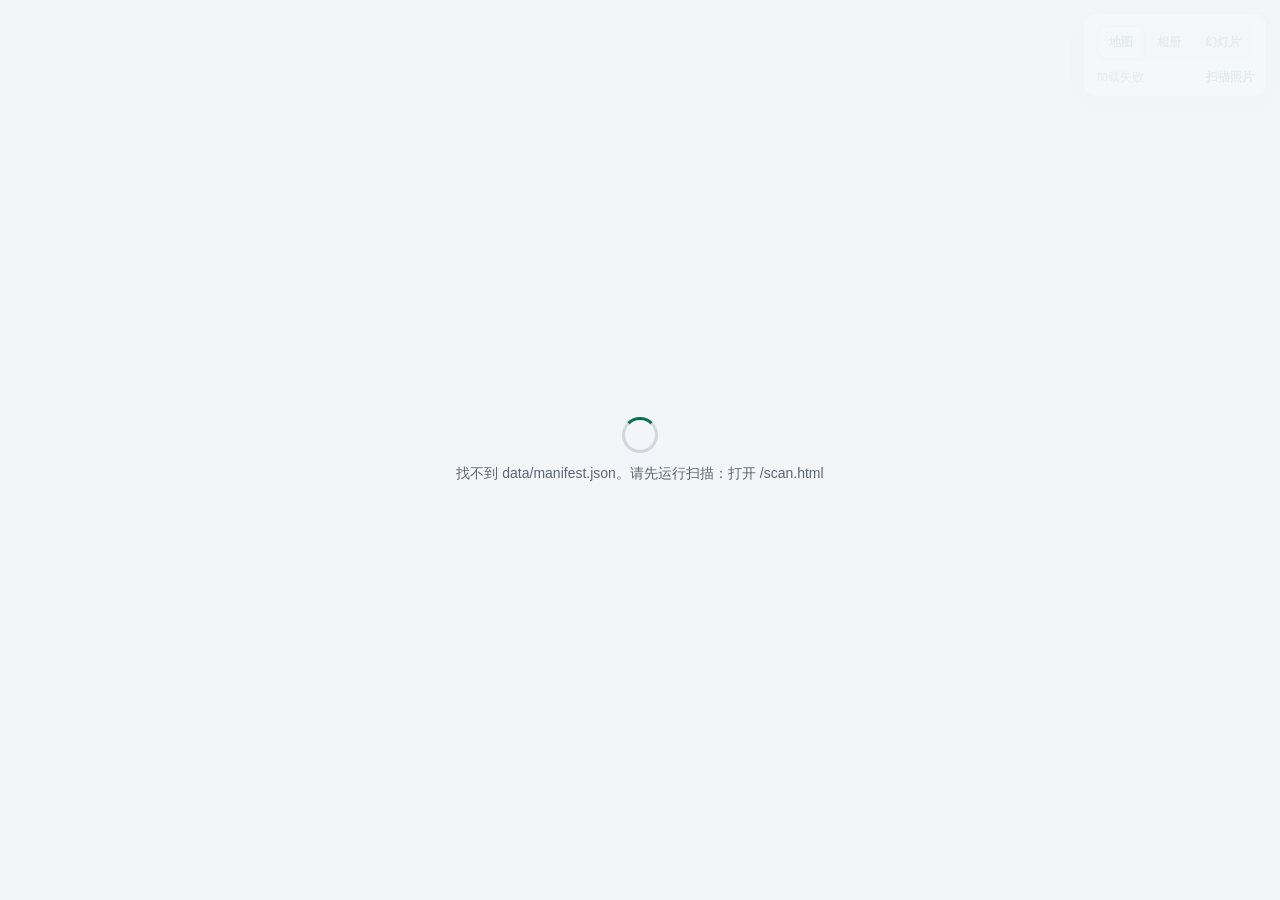
==== index.html @ 2321ed7f "11" ====
<!DOCTYPE html>
<html lang="zh-CN">
<head>
  <meta charset="utf-8" />
  <meta name="viewport" content="width=device-width, initial-scale=1.0" />
  <title>Geo Photos</title>
  <link rel="stylesheet" href="lib/leaflet.css" />
  <link rel="stylesheet" href="lib/MarkerCluster.css" />
  <link rel="stylesheet" href="lib/MarkerCluster.Default.css" />
  <link rel="stylesheet" href="app.css" />
</head>
<body class="mode-map">
  <div id="hud">
    <button type="button" class="hud-tab" id="hudTab" aria-label="展开菜单" title="展开"></button>
    <div class="hud-body">
      <div class="mode-switch" role="tablist" aria-label="展现模式">
        <button type="button" class="mode-btn active" data-mode="map" role="tab" aria-selected="true">地图</button>
        <button type="button" class="mode-btn" data-mode="album" role="tab" aria-selected="false">相册</button>
        <button type="button" class="mode-btn" data-mode="slideshow" role="tab" aria-selected="false">幻灯片</button>
      </div>
      <div class="hud-row">
        <div class="meta" id="statsText">加载中…</div>
        <a class="hud-link" href="/scan.html?auto=1">扫描照片</a>
      </div>
    </div>
  </div>

  <div id="view-map" class="view">
    <div id="map"></div>
  </div>

  <div id="view-album" class="view" hidden>
    <div id="albumGrid" class="album-grid"></div>
    <p class="album-empty" id="albumEmpty" hidden>暂无照片</p>
  </div>

  <div id="view-slideshow" class="view" hidden>
    <div class="ss-bg" id="ssBg"></div>
    <div class="ss-stage" id="ssStage">
      <div class="ss-frame">
        <img class="ss-img is-shown" id="ssImgA" alt="" />
        <img class="ss-img" id="ssImgB" alt="" />
      </div>
      <div class="ss-bar" id="ssBar">
        <button type="button" class="ss-toggle" id="ssToggle" aria-label="暂停">暂停</button>
        <span class="ss-counter" id="ssCounter">0 / 0</span>
        <span class="ss-caption" id="ssCaption"></span>
      </div>
    </div>
    <canvas class="ss-aura" id="ssAura" aria-hidden="true"></canvas>
    <div class="ss-fx-panel" id="ssFxPanel" title="音乐视觉特效">
      <button type="button" class="ss-fx-btn" data-fx="aura">光晕</button>
      <button type="button" class="ss-fx-btn" data-fx="particles">粒子</button>
      <button type="button" class="ss-fx-btn" data-fx="breathe">呼吸</button>
      <button type="button" class="ss-fx-btn" data-fx="wave">波形</button>
    </div>
    <div class="ss-chrome">
      <button type="button" class="ss-nav ss-prev" id="ssPrev" aria-label="上一张">‹</button>
      <button type="button" class="ss-nav ss-next" id="ssNext" aria-label="下一张">›</button>
    </div>

    <button type="button" class="ss-player" id="ssPlayer" aria-label="音乐播放器" title="点击播放 / 暂停">
      <span class="ss-vinyl">
        <img src="static/imgs/1.png" alt="" draggable="false" />
      </span>
      <span class="ss-arm">
        <img src="static/imgs/2.png" alt="" draggable="false" />
      </span>
    </button>
    <audio id="ssAudio" loop preload="metadata" src="static/music/1.mp3"></audio>
  </div>

  <div id="loading">
    <div class="spinner"></div>
    <p id="loadingText">正在加载索引…</p>
  </div>

  <div id="lightbox" hidden>
    <button type="button" class="lb-close" id="lbClose" aria-label="关闭">×</button>
    <button type="button" class="lb-nav lb-prev" id="lbPrev" aria-label="上一张">‹</button>
    <button type="button" class="lb-nav lb-next" id="lbNext" aria-label="下一张">›</button>
    <div class="lb-stage" id="lbStage">
      <img id="lbImg" alt="" />
    </div>
    <div class="lb-caption" id="lbCaption"></div>
    <div class="lb-strip" id="lbStrip"></div>
  </div>

  <script src="lib/leaflet.js"></script>
  <script src="lib/leaflet.markercluster.js"></script>
  <script src="app.js"></script>
</body>
</html>
---- lib/leaflet.css ----
/* required styles */

.leaflet-pane,
.leaflet-tile,
.leaflet-marker-icon,
.leaflet-marker-shadow,
.leaflet-tile-container,
.leaflet-pane > svg,
.leaflet-pane > canvas,
.leaflet-zoom-box,
.leaflet-image-layer,
.leaflet-layer {
	position: absolute;
	left: 0;
	top: 0;
	}
.leaflet-container {
	overflow: hidden;
	}
.leaflet-tile,
.leaflet-marker-icon,
.leaflet-marker-shadow {
	-webkit-user-select: none;
	   -moz-user-select: none;
	        user-select: none;
	  -webkit-user-drag: none;
	}
/* Prevents IE11 from highlighting tiles in blue */
.leaflet-tile::selection {
	background: transparent;
}
/* Safari renders non-retina tile on retina better with this, but Chrome is worse */
.leaflet-safari .leaflet-tile {
	image-rendering: -webkit-optimize-contrast;
	}
/* hack that prevents hw layers "stretching" when loading new tiles */
.leaflet-safari .leaflet-tile-container {
	width: 1600px;
	height: 1600px;
	-webkit-transform-origin: 0 0;
	}
.leaflet-marker-icon,
.leaflet-marker-shadow {
	display: block;
	}
/* .leaflet-container svg: reset svg max-width decleration shipped in Joomla! (joomla.org) 3.x */
/* .leaflet-container img: map is broken in FF if you have max-width: 100% on tiles */
.leaflet-container .leaflet-overlay-pane svg {
	max-width: none !important;
	max-height: none !important;
	}
.leaflet-container .leaflet-marker-pane img,
.leaflet-container .leaflet-shadow-pane img,
.leaflet-container .leaflet-tile-pane img,
.leaflet-container img.leaflet-image-layer,
.leaflet-container .leaflet-tile {
	max-width: none !important;
	max-height: none !important;
	width: auto;
	padding: 0;
	}

.leaflet-container img.leaflet-tile {
	/* See: https://bugs.chromium.org/p/chromium/issues/detail?id=600120 */
	mix-blend-mode: plus-lighter;
}

.leaflet-container.leaflet-touch-zoom {
	-ms-touch-action: pan-x pan-y;
	touch-action: pan-x pan-y;
	}
.leaflet-container.leaflet-touch-drag {
	-ms-touch-action: pinch-zoom;
	/* Fallback for FF which doesn't support pinch-zoom */
	touch-action: none;
	touch-action: pinch-zoom;
}
.leaflet-container.leaflet-touch-drag.leaflet-touch-zoom {
	-ms-touch-action: none;
	touch-action: none;
}
.leaflet-container {
	-webkit-tap-highlight-color: transparent;
}
.leaflet-container a {
	-webkit-tap-highlight-color: rgba(51, 181, 229, 0.4);
}
.leaflet-tile {
	filter: inherit;
	visibility: hidden;
	}
.leaflet-tile-loaded {
	visibility: inherit;
	}
.leaflet-zoom-box {
	width: 0;
	height: 0;
	-moz-box-sizing: border-box;
	     box-sizing: border-box;
	z-index: 800;
	}
/* workaround for https://bugzilla.mozilla.org/show_bug.cgi?id=888319 */
.leaflet-overlay-pane svg {
	-moz-user-select: none;
	}

.leaflet-pane         { z-index: 400; }

.leaflet-tile-pane    { z-index: 200; }
.leaflet-overlay-pane { z-index: 400; }
.leaflet-shadow-pane  { z-index: 500; }
.leaflet-marker-pane  { z-index: 600; }
.leaflet-tooltip-pane   { z-index: 650; }
.leaflet-popup-pane   { z-index: 700; }

.leaflet-map-pane canvas { z-index: 100; }
.leaflet-map-pane svg    { z-index: 200; }

.leaflet-vml-shape {
	width: 1px;
	height: 1px;
	}
.lvml {
	behavior: url(#default#VML);
	display: inline-block;
	position: absolute;
	}


/* control positioning */

.leaflet-control {
	position: relative;
	z-index: 800;
	pointer-events: visiblePainted; /* IE 9-10 doesn't have auto */
	pointer-events: auto;
	}
.leaflet-top,
.leaflet-bottom {
	position: absolute;
	z-index: 1000;
	pointer-events: none;
	}
.leaflet-top {
	top: 0;
	}
.leaflet-right {
	right: 0;
	}
.leaflet-bottom {
	bottom: 0;
	}
.leaflet-left {
	left: 0;
	}
.leaflet-control {
	float: left;
	clear: both;
	}
.leaflet-right .leaflet-control {
	float: right;
	}
.leaflet-top .leaflet-control {
	margin-top: 10px;
	}
.leaflet-bottom .leaflet-control {
	margin-bottom: 10px;
	}
.leaflet-left .leaflet-control {
	margin-left: 10px;
	}
.leaflet-right .leaflet-control {
	margin-right: 10px;
	}


/* zoom and fade animations */

.leaflet-fade-anim .leaflet-popup {
	opacity: 0;
	-webkit-transition: opacity 0.2s linear;
	   -moz-transition: opacity 0.2s linear;
	        transition: opacity 0.2s linear;
	}
.leaflet-fade-anim .leaflet-map-pane .leaflet-popup {
	opacity: 1;
	}
.leaflet-zoom-animated {
	-webkit-transform-origin: 0 0;
	    -ms-transform-origin: 0 0;
	        transform-origin: 0 0;
	}
svg.leaflet-zoom-animated {
	will-change: transform;
}

.leaflet-zoom-anim .leaflet-zoom-animated {
	-webkit-transition: -webkit-transform 0.25s cubic-bezier(0,0,0.25,1);
	   -moz-transition:    -moz-transform 0.25s cubic-bezier(0,0,0.25,1);
	        transition:         transform 0.25s cubic-bezier(0,0,0.25,1);
	}
.leaflet-zoom-anim .leaflet-tile,
.leaflet-pan-anim .leaflet-tile {
	-webkit-transition: none;
	   -moz-transition: none;
	        transition: none;
	}

.leaflet-zoom-anim .leaflet-zoom-hide {
	visibility: hidden;
	}


/* cursors */

.leaflet-interactive {
	cursor: pointer;
	}
.leaflet-grab {
	cursor: -webkit-grab;
	cursor:    -moz-grab;
	cursor:         grab;
	}
.leaflet-crosshair,
.leaflet-crosshair .leaflet-interactive {
	cursor: crosshair;
	}
.leaflet-popup-pane,
.leaflet-control {
	cursor: auto;
	}
.leaflet-dragging .leaflet-grab,
.leaflet-dragging .leaflet-grab .leaflet-interactive,
.leaflet-dragging .leaflet-marker-draggable {
	cursor: move;
	cursor: -webkit-grabbing;
	cursor:    -moz-grabbing;
	cursor:         grabbing;
	}

/* marker & overlays interactivity */
.leaflet-marker-icon,
.leaflet-marker-shadow,
.leaflet-image-layer,
.leaflet-pane > svg path,
.leaflet-tile-container {
	pointer-events: none;
	}

.leaflet-marker-icon.leaflet-interactive,
.leaflet-image-layer.leaflet-interactive,
.leaflet-pane > svg path.leaflet-interactive,
svg.leaflet-image-layer.leaflet-interactive path {
	pointer-events: visiblePainted; /* IE 9-10 doesn't have auto */
	pointer-events: auto;
	}

/* visual tweaks */

.leaflet-container {
	background: #ddd;
	outline-offset: 1px;
	}
.leaflet-container a {
	color: #0078A8;
	}
.leaflet-zoom-box {
	border: 2px dotted #38f;
	background: rgba(255,255,255,0.5);
	}


/* general typography */
.leaflet-container {
	font-family: "Helvetica Neue", Arial, Helvetica, sans-serif;
	font-size: 12px;
	font-size: 0.75rem;
	line-height: 1.5;
	}


/* general toolbar styles */

.leaflet-bar {
	box-shadow: 0 1px 5px rgba(0,0,0,0.65);
	border-radius: 4px;
	}
.leaflet-bar a {
	background-color: #fff;
	border-bottom: 1px solid #ccc;
	width: 26px;
	height: 26px;
	line-height: 26px;
	display: block;
	text-align: center;
	text-decoration: none;
	color: black;
	}
.leaflet-bar a,
.leaflet-control-layers-toggle {
	background-position: 50% 50%;
	background-repeat: no-repeat;
	display: block;
	}
.leaflet-bar a:hover,
.leaflet-bar a:focus {
	background-color: #f4f4f4;
	}
.leaflet-bar a:first-child {
	border-top-left-radius: 4px;
	border-top-right-radius: 4px;
	}
.leaflet-bar a:last-child {
	border-bottom-left-radius: 4px;
	border-bottom-right-radius: 4px;
	border-bottom: none;
	}
.leaflet-bar a.leaflet-disabled {
	cursor: default;
	background-color: #f4f4f4;
	color: #bbb;
	}

.leaflet-touch .leaflet-bar a {
	width: 30px;
	height: 30px;
	line-height: 30px;
	}
.leaflet-touch .leaflet-bar a:first-child {
	border-top-left-radius: 2px;
	border-top-right-radius: 2px;
	}
.leaflet-touch .leaflet-bar a:last-child {
	border-bottom-left-radius: 2px;
	border-bottom-right-radius: 2px;
	}

/* zoom control */

.leaflet-control-zoom-in,
.leaflet-control-zoom-out {
	font: bold 18px 'Lucida Console', Monaco, monospace;
	text-indent: 1px;
	}

.leaflet-touch .leaflet-control-zoom-in, .leaflet-touch .leaflet-control-zoom-out  {
	font-size: 22px;
	}


/* layers control */

.leaflet-control-layers {
	box-shadow: 0 1px 5px rgba(0,0,0,0.4);
	background: #fff;
	border-radius: 5px;
	}
.leaflet-control-layers-toggle {
	background-image: url(images/layers.png);
	width: 36px;
	height: 36px;
	}
.leaflet-retina .leaflet-control-layers-toggle {
	background-image: url(images/layers-2x.png);
	background-size: 26px 26px;
	}
.leaflet-touch .leaflet-control-layers-toggle {
	width: 44px;
	height: 44px;
	}
.leaflet-control-layers .leaflet-control-layers-list,
.leaflet-control-layers-expanded .leaflet-control-layers-toggle {
	display: none;
	}
.leaflet-control-layers-expanded .leaflet-control-layers-list {
	display: block;
	position: relative;
	}
.leaflet-control-layers-expanded {
	padding: 6px 10px 6px 6px;
	color: #333;
	background: #fff;
	}
.leaflet-control-layers-scrollbar {
	overflow-y: scroll;
	overflow-x: hidden;
	padding-right: 5px;
	}
.leaflet-control-layers-selector {
	margin-top: 2px;
	position: relative;
	top: 1px;
	}
.leaflet-control-layers label {
	display: block;
	font-size: 13px;
	font-size: 1.08333em;
	}
.leaflet-control-layers-separator {
	height: 0;
	border-top: 1px solid #ddd;
	margin: 5px -10px 5px -6px;
	}

/* Default icon URLs */
.leaflet-default-icon-path { /* used only in path-guessing heuristic, see L.Icon.Default */
	background-image: url(images/marker-icon.png);
	}


/* attribution and scale controls */

.leaflet-container .leaflet-control-attribution {
	background: #fff;
	background: rgba(255, 255, 255, 0.8);
	margin: 0;
	}
.leaflet-control-attribution,
.leaflet-control-scale-line {
	padding: 0 5px;
	color: #333;
	line-height: 1.4;
	}
.leaflet-control-attribution a {
	text-decoration: none;
	}
.leaflet-control-attribution a:hover,
.leaflet-control-attribution a:focus {
	text-decoration: underline;
	}
.leaflet-attribution-flag {
	display: inline !important;
	vertical-align: baseline !important;
	width: 1em;
	height: 0.6669em;
	}
.leaflet-left .leaflet-control-scale {
	margin-left: 5px;
	}
.leaflet-bottom .leaflet-control-scale {
	margin-bottom: 5px;
	}
.leaflet-control-scale-line {
	border: 2px solid #777;
	border-top: none;
	line-height: 1.1;
	padding: 2px 5px 1px;
	white-space: nowrap;
	-moz-box-sizing: border-box;
	     box-sizing: border-box;
	background: rgba(255, 255, 255, 0.8);
	text-shadow: 1px 1px #fff;
	}
.leaflet-control-scale-line:not(:first-child) {
	border-top: 2px solid #777;
	border-bottom: none;
	margin-top: -2px;
	}
.leaflet-control-scale-line:not(:first-child):not(:last-child) {
	border-bottom: 2px solid #777;
	}

.leaflet-touch .leaflet-control-attribution,
.leaflet-touch .leaflet-control-layers,
.leaflet-touch .leaflet-bar {
	box-shadow: none;
	}
.leaflet-touch .leaflet-control-layers,
.leaflet-touch .leaflet-bar {
	border: 2px solid rgba(0,0,0,0.2);
	background-clip: padding-box;
	}


/* popup */

.leaflet-popup {
	position: absolute;
	text-align: center;
	margin-bottom: 20px;
	}
.leaflet-popup-content-wrapper {
	padding: 1px;
	text-align: left;
	border-radius: 12px;
	}
.leaflet-popup-content {
	margin: 13px 24px 13px 20px;
	line-height: 1.3;
	font-size: 13px;
	font-size: 1.08333em;
	min-height: 1px;
	}
.leaflet-popup-content p {
	margin: 17px 0;
	margin: 1.3em 0;
	}
.leaflet-popup-tip-container {
	width: 40px;
	height: 20px;
	position: absolute;
	left: 50%;
	margin-top: -1px;
	margin-left: -20px;
	overflow: hidden;
	pointer-events: none;
	}
.leaflet-popup-tip {
	width: 17px;
	height: 17px;
	padding: 1px;

	margin: -10px auto 0;
	pointer-events: auto;

	-webkit-transform: rotate(45deg);
	   -moz-transform: rotate(45deg);
	    -ms-transform: rotate(45deg);
	        transform: rotate(45deg);
	}
.leaflet-popup-content-wrapper,
.leaflet-popup-tip {
	background: white;
	color: #333;
	box-shadow: 0 3px 14px rgba(0,0,0,0.4);
	}
.leaflet-container a.leaflet-popup-close-button {
	position: absolute;
	top: 0;
	right: 0;
	border: none;
	text-align: center;
	width: 24px;
	height: 24px;
	font: 16px/24px Tahoma, Verdana, sans-serif;
	color: #757575;
	text-decoration: none;
	background: transparent;
	}
.leaflet-container a.leaflet-popup-close-button:hover,
.leaflet-container a.leaflet-popup-close-button:focus {
	color: #585858;
	}
.leaflet-popup-scrolled {
	overflow: auto;
	}

.leaflet-oldie .leaflet-popup-content-wrapper {
	-ms-zoom: 1;
	}
.leaflet-oldie .leaflet-popup-tip {
	width: 24px;
	margin: 0 auto;

	-ms-filter: "progid:DXImageTransform.Microsoft.Matrix(M11=0.70710678, M12=0.70710678, M21=-0.70710678, M22=0.70710678)";
	filter: progid:DXImageTransform.Microsoft.Matrix(M11=0.70710678, M12=0.70710678, M21=-0.70710678, M22=0.70710678);
	}

.leaflet-oldie .leaflet-control-zoom,
.leaflet-oldie .leaflet-control-layers,
.leaflet-oldie .leaflet-popup-content-wrapper,
.leaflet-oldie .leaflet-popup-tip {
	border: 1px solid #999;
	}


/* div icon */

.leaflet-div-icon {
	background: #fff;
	border: 1px solid #666;
	}


/* Tooltip */
/* Base styles for the element that has a tooltip */
.leaflet-tooltip {
	position: absolute;
	padding: 6px;
	background-color: #fff;
	border: 1px solid #fff;
	border-radius: 3px;
	color: #222;
	white-space: nowrap;
	-webkit-user-select: none;
	-moz-user-select: none;
	-ms-user-select: none;
	user-select: none;
	pointer-events: none;
	box-shadow: 0 1px 3px rgba(0,0,0,0.4);
	}
.leaflet-tooltip.leaflet-interactive {
	cursor: pointer;
	pointer-events: auto;
	}
.leaflet-tooltip-top:before,
.leaflet-tooltip-bottom:before,
.leaflet-tooltip-left:before,
.leaflet-tooltip-right:before {
	position: absolute;
	pointer-events: none;
	border: 6px solid transparent;
	background: transparent;
	content: "";
	}

/* Directions */

.leaflet-tooltip-bottom {
	margin-top: 6px;
}
.leaflet-tooltip-top {
	margin-top: -6px;
}
.leaflet-tooltip-bottom:before,
.leaflet-tooltip-top:before {
	left: 50%;
	margin-left: -6px;
	}
.leaflet-tooltip-top:before {
	bottom: 0;
	margin-bottom: -12px;
	border-top-color: #fff;
	}
.leaflet-tooltip-bottom:before {
	top: 0;
	margin-top: -12px;
	margin-left: -6px;
	border-bottom-color: #fff;
	}
.leaflet-tooltip-left {
	margin-left: -6px;
}
.leaflet-tooltip-right {
	margin-left: 6px;
}
.leaflet-tooltip-left:before,
.leaflet-tooltip-right:before {
	top: 50%;
	margin-top: -6px;
	}
.leaflet-tooltip-left:before {
	right: 0;
	margin-right: -12px;
	border-left-color: #fff;
	}
.leaflet-tooltip-right:before {
	left: 0;
	margin-left: -12px;
	border-right-color: #fff;
	}

/* Printing */

@media print {
	/* Prevent printers from removing background-images of controls. */
	.leaflet-control {
		-webkit-print-color-adjust: exact;
		print-color-adjust: exact;
		}
	}
---- lib/MarkerCluster.css ----
.leaflet-cluster-anim .leaflet-marker-icon, .leaflet-cluster-anim .leaflet-marker-shadow {
	-webkit-transition: -webkit-transform 0.3s ease-out, opacity 0.3s ease-in;
	-moz-transition: -moz-transform 0.3s ease-out, opacity 0.3s ease-in;
	-o-transition: -o-transform 0.3s ease-out, opacity 0.3s ease-in;
	transition: transform 0.3s ease-out, opacity 0.3s ease-in;
}

.leaflet-cluster-spider-leg {
	/* stroke-dashoffset (duration and function) should match with leaflet-marker-icon transform in order to track it exactly */
	-webkit-transition: -webkit-stroke-dashoffset 0.3s ease-out, -webkit-stroke-opacity 0.3s ease-in;
	-moz-transition: -moz-stroke-dashoffset 0.3s ease-out, -moz-stroke-opacity 0.3s ease-in;
	-o-transition: -o-stroke-dashoffset 0.3s ease-out, -o-stroke-opacity 0.3s ease-in;
	transition: stroke-dashoffset 0.3s ease-out, stroke-opacity 0.3s ease-in;
}
---- lib/MarkerCluster.Default.css ----
.marker-cluster-small {
	background-color: rgba(181, 226, 140, 0.6);
	}
.marker-cluster-small div {
	background-color: rgba(110, 204, 57, 0.6);
	}

.marker-cluster-medium {
	background-color: rgba(241, 211, 87, 0.6);
	}
.marker-cluster-medium div {
	background-color: rgba(240, 194, 12, 0.6);
	}

.marker-cluster-large {
	background-color: rgba(253, 156, 115, 0.6);
	}
.marker-cluster-large div {
	background-color: rgba(241, 128, 23, 0.6);
	}

	/* IE 6-8 fallback colors */
.leaflet-oldie .marker-cluster-small {
	background-color: rgb(181, 226, 140);
	}
.leaflet-oldie .marker-cluster-small div {
	background-color: rgb(110, 204, 57);
	}

.leaflet-oldie .marker-cluster-medium {
	background-color: rgb(241, 211, 87);
	}
.leaflet-oldie .marker-cluster-medium div {
	background-color: rgb(240, 194, 12);
	}

.leaflet-oldie .marker-cluster-large {
	background-color: rgb(253, 156, 115);
	}
.leaflet-oldie .marker-cluster-large div {
	background-color: rgb(241, 128, 23);
}

.marker-cluster {
	background-clip: padding-box;
	border-radius: 20px;
	}
.marker-cluster div {
	width: 30px;
	height: 30px;
	margin-left: 5px;
	margin-top: 5px;

	text-align: center;
	border-radius: 15px;
	font: 12px "Helvetica Neue", Arial, Helvetica, sans-serif;
	}
.marker-cluster span {
	line-height: 30px;
	}
---- app.css ----
:root {
  --ink: #1a1f24;
  --muted: #5c6670;
  --panel: rgba(255, 255, 255, 0.92);
  --accent: #0b6e4f;
  --shadow: 0 8px 28px rgba(20, 30, 40, 0.18);
}

* {
  margin: 0;
  padding: 0;
  box-sizing: border-box;
}

html,
body {
  width: 100%;
  height: 100%;
  font-family: "Segoe UI", "PingFang SC", "Microsoft YaHei", sans-serif;
  color: var(--ink);
  background: #dfe6ea;
  overflow: hidden;
}

.view {
  position: absolute;
  inset: 0;
}

.view[hidden] {
  display: none !important;
}

#map {
  width: 100%;
  height: 100%;
}

#hud {
  position: fixed;
  top: 14px;
  right: 14px;
  left: auto;
  z-index: 1000;
  background: var(--panel);
  backdrop-filter: blur(10px);
  padding: 10px 12px;
  border-radius: 12px;
  box-shadow: var(--shadow);
  width: max-content;
  max-width: min(360px, calc(100vw - 28px));
  cursor: grab;
  user-select: none;
  touch-action: none;
}

#hud.dragging {
  cursor: grabbing;
  box-shadow: 0 12px 36px rgba(20, 30, 40, 0.22);
  transition: none;
}

#hud:not(.dragging) {
  transition:
    left 0.22s ease,
    top 0.22s ease,
    right 0.22s ease,
    bottom 0.22s ease,
    border-radius 0.22s ease,
    padding 0.22s ease,
    opacity 0.25s ease;
}

.hud-tab {
  display: none;
  align-items: center;
  justify-content: center;
  border: none;
  background: transparent;
  color: var(--accent);
  font-size: 14px;
  font-weight: 700;
  letter-spacing: -2px;
  cursor: pointer;
  padding: 0;
  line-height: 1;
}

.hud-body {
  display: block;
}

/* 吸边收起 */
#hud.docked {
  padding: 0;
  width: auto;
  max-width: none;
  overflow: hidden;
}

#hud.docked .hud-body {
  display: none;
}

#hud.docked .hud-tab {
  display: flex;
}

#hud.docked.dock-right {
  border-radius: 12px 0 0 12px;
  box-shadow: -4px 4px 18px rgba(20, 30, 40, 0.16);
}

#hud.docked.dock-left {
  border-radius: 0 12px 12px 0;
  box-shadow: 4px 4px 18px rgba(20, 30, 40, 0.16);
}

#hud.docked.dock-top {
  border-radius: 0 0 12px 12px;
  box-shadow: 0 4px 18px rgba(20, 30, 40, 0.16);
}

#hud.docked.dock-bottom {
  border-radius: 12px 12px 0 0;
  box-shadow: 0 -4px 18px rgba(20, 30, 40, 0.16);
}

#hud.docked.dock-left .hud-tab,
#hud.docked.dock-right .hud-tab {
  width: 28px;
  height: 56px;
  writing-mode: vertical-rl;
  text-orientation: mixed;
}

#hud.docked.dock-top .hud-tab,
#hud.docked.dock-bottom .hud-tab {
  width: 56px;
  height: 28px;
}

#hud.docked.dock-left .hud-tab::after,
#hud.docked.dock-right .hud-tab::after {
  content: "菜单";
  font-size: 12px;
  font-weight: 700;
  letter-spacing: 0.2em;
  color: var(--accent);
}

#hud.docked.dock-top .hud-tab::after,
#hud.docked.dock-bottom .hud-tab::after {
  content: "菜单";
  font-size: 12px;
  font-weight: 700;
  color: var(--accent);
}

#hud.docked .hud-tab {
  font-size: 0;
  line-height: 1;
}

.mode-switch {
  display: flex;
  gap: 4px;
  padding: 3px;
  background: #e8eef2;
  border-radius: 10px;
  cursor: grab;
}

.mode-btn {
  flex: 1 1 auto;
  border: none;
  background: transparent;
  color: var(--muted);
  font-size: 12px;
  font-weight: 600;
  padding: 7px 10px;
  border-radius: 8px;
  cursor: pointer;
  white-space: nowrap;
}

.mode-btn:hover {
  color: var(--ink);
}

.mode-btn.active {
  background: #fff;
  color: var(--accent);
  box-shadow: 0 1px 4px rgba(0, 0, 0, 0.08);
}

.hud-row {
  margin-top: 8px;
  display: flex;
  align-items: center;
  justify-content: space-between;
  gap: 12px;
}

#hud .meta {
  margin-top: 0;
  font-size: 12px;
  color: var(--muted);
  line-height: 1.4;
  white-space: nowrap;
}

#hud .hud-link {
  display: inline-block;
  margin-top: 0;
  font-size: 12px;
  font-weight: 600;
  color: var(--accent);
  text-decoration: none;
  white-space: nowrap;
  cursor: pointer;
}

#hud .hud-link:hover {
  text-decoration: underline;
}

body.mode-slideshow #hud:not(.docked) {
  opacity: 0.2;
}

body.mode-slideshow #hud:not(.docked):hover,
body.mode-slideshow #hud.dragging,
body.mode-slideshow #hud.docked {
  opacity: 1;
}

#loading {
  position: fixed;
  inset: 0;
  z-index: 2000;
  display: flex;
  flex-direction: column;
  align-items: center;
  justify-content: center;
  background: rgba(245, 248, 250, 0.92);
  transition: opacity 0.25s ease;
}

#loading.hidden {
  opacity: 0;
  pointer-events: none;
}

#loading .spinner {
  width: 36px;
  height: 36px;
  border: 3px solid #d0d7dd;
  border-top-color: var(--accent);
  border-radius: 50%;
  animation: spin 0.75s linear infinite;
}

#loading p {
  margin-top: 12px;
  font-size: 14px;
  color: var(--muted);
}

@keyframes spin {
  to {
    transform: rotate(360deg);
  }
}

/* Map markers */
.leaflet-div-icon.photo-marker {
  background: transparent !important;
  border: none !important;
}

.photo-pin {
  width: 44px;
  height: 44px;
  box-sizing: border-box;
  border-radius: 8px;
  border: 2px solid #fff;
  box-shadow: 0 2px 10px rgba(0, 0, 0, 0.35);
  background-color: #c5ccd2;
  background-size: cover;
  background-position: center;
  background-repeat: no-repeat;
}

.marker-cluster-custom {
  background: transparent !important;
}

.cluster-bubble {
  width: 48px;
  height: 48px;
  border-radius: 50%;
  background: var(--accent);
  color: #fff;
  border: 3px solid #fff;
  box-shadow: 0 3px 12px rgba(0, 0, 0, 0.28);
  display: flex;
  align-items: center;
  justify-content: center;
  font-size: 14px;
  font-weight: 700;
}

.cluster-bubble.small {
  width: 40px;
  height: 40px;
  font-size: 12px;
}

.cluster-bubble.large {
  width: 56px;
  height: 56px;
  font-size: 15px;
}

.leaflet-container {
  background: #cfd8de;
  font: inherit;
}

/* Album */
/* Album — 全屏铺满 */
#view-album {
  overflow: auto;
  background: #e8ecef;
  padding: 2px;
}

.album-grid {
  display: grid;
  grid-template-columns: repeat(auto-fill, minmax(100px, 1fr));
  gap: 2px;
  width: 100%;
  margin: 0;
}

.album-item {
  width: 100%;
  max-width: none;
  aspect-ratio: 1;
  border: none;
  padding: 0;
  border-radius: 0;
  overflow: hidden;
  cursor: pointer;
  background: #c5ccd2 center/cover no-repeat;
  box-shadow: none;
  transition: opacity 0.15s ease;
}

.album-item:hover {
  transform: none;
  box-shadow: none;
  opacity: 0.88;
}

.album-item:focus-visible {
  outline: 2px solid var(--accent);
  outline-offset: -2px;
}

.album-empty {
  text-align: center;
  color: var(--muted);
  margin-top: 48px;
  font-size: 14px;
}

/* Slideshow */
#view-slideshow {
  background: #0a0d10;
  overflow: hidden;
}

/* 音乐频谱四边光晕（类 Apple Intelligence） */
.ss-aura {
  position: absolute;
  inset: 0;
  z-index: 3;
  width: 100%;
  height: 100%;
  pointer-events: none;
  opacity: 0;
  transition: opacity 0.7s ease;
  mix-blend-mode: screen;
}

.ss-aura.is-on {
  opacity: 1;
}

.ss-bg {
  position: absolute;
  inset: -40px;
  background: center/cover no-repeat;
  filter: blur(50px) saturate(1.1) brightness(0.55);
  transform: scale(1.12);
  transition: background-image 0.6s ease;
}

.ss-stage {
  position: absolute;
  inset: 0;
  z-index: 1;
}

.ss-fx-panel {
  position: absolute;
  left: 18px;
  bottom: 20px;
  z-index: 6;
  display: flex;
  flex-wrap: wrap;
  gap: 6px;
  max-width: min(280px, calc(100vw - 180px));
  padding: 6px;
  border-radius: 14px;
  background: rgba(10, 14, 18, 0.45);
  backdrop-filter: blur(10px);
  opacity: 0.35;
  transition: opacity 0.25s ease;
  pointer-events: auto;
}

.ss-fx-panel:hover,
body.mode-slideshow .ss-fx-panel:focus-within {
  opacity: 1;
}

.ss-fx-btn {
  border: 1px solid rgba(255, 255, 255, 0.14);
  background: rgba(255, 255, 255, 0.06);
  color: rgba(255, 255, 255, 0.75);
  border-radius: 999px;
  padding: 6px 10px;
  font-size: 12px;
  font-weight: 600;
  cursor: pointer;
}

.ss-fx-btn:hover {
  background: rgba(255, 255, 255, 0.12);
  color: #fff;
}

.ss-fx-btn.active {
  background: rgba(56, 180, 210, 0.32);
  border-color: rgba(140, 220, 240, 0.55);
  color: #fff;
}

.ss-frame {
  position: absolute;
  inset: 0;
  pointer-events: none;
}

.ss-img {
  position: absolute;
  left: 50%;
  top: 50%;
  transform: translate(-50%, -50%);
  display: block;
  max-width: 100vw;
  max-height: 100vh;
  width: auto;
  height: auto;
  object-fit: contain;
  border-radius: 2px;
  box-shadow: 0 20px 60px rgba(0, 0, 0, 0.45);
  opacity: 0;
  transition: opacity 0.5s ease;
  user-select: none;
  -webkit-user-drag: none;
  will-change: opacity;
  z-index: 1;
}

.ss-img.is-shown {
  pointer-events: auto;
}

.ss-chrome {
  position: absolute;
  inset: 0;
  z-index: 2;
  pointer-events: none;
}

.ss-nav {
  pointer-events: auto;
  position: absolute;
  top: 50%;
  transform: translateY(-50%);
  width: 48px;
  height: 48px;
  border: none;
  border-radius: 50%;
  background: rgba(255, 255, 255, 0.14);
  color: #fff;
  font-size: 32px;
  line-height: 1;
  cursor: pointer;
}

.ss-nav:hover {
  background: rgba(255, 255, 255, 0.28);
}

.ss-prev {
  left: 18px;
}

.ss-next {
  right: 18px;
}

.ss-bar {
  position: absolute;
  left: 50%;
  bottom: 14px;
  transform: translateX(-50%);
  display: flex;
  align-items: center;
  gap: 12px;
  padding: 10px 14px;
  border-radius: 999px;
  background: rgba(10, 14, 18, 0.55);
  backdrop-filter: blur(10px);
  color: rgba(255, 255, 255, 0.9);
  font-size: 13px;
  max-width: calc(100% - 24px);
  opacity: 0;
  pointer-events: none;
  transition: opacity 0.2s ease;
  z-index: 2;
}

.ss-stage:hover .ss-bar,
.ss-stage:focus-within .ss-bar {
  opacity: 1;
  pointer-events: auto;
}

@media (hover: none) {
  .ss-bar {
    opacity: 1;
    pointer-events: auto;
  }
}

.ss-toggle {
  border: none;
  background: rgba(255, 255, 255, 0.14);
  color: #fff;
  border-radius: 999px;
  padding: 6px 12px;
  font-size: 12px;
  font-weight: 600;
  cursor: pointer;
  flex-shrink: 0;
}

.ss-toggle:hover {
  background: rgba(255, 255, 255, 0.24);
}

.ss-counter {
  font-variant-numeric: tabular-nums;
  opacity: 0.85;
  flex-shrink: 0;
}

.ss-caption {
  overflow: hidden;
  text-overflow: ellipsis;
  white-space: nowrap;
  opacity: 0.8;
}

/* 幻灯片右下角黑胶播放器 */
.ss-player {
  position: absolute;
  right: 20px;
  bottom: 20px;
  z-index: 5;
  width: 132px;
  height: 132px;
  border: none;
  padding: 0;
  background: transparent;
  cursor: pointer;
  filter: drop-shadow(0 10px 24px rgba(0, 0, 0, 0.45));
}

.ss-vinyl {
  position: absolute;
  left: 0;
  bottom: 0;
  width: 112px;
  height: 112px;
  border-radius: 50%;
  overflow: hidden;
}

.ss-vinyl img {
  width: 100%;
  height: 100%;
  display: block;
  object-fit: cover;
  animation: ssVinylSpin 4s linear infinite;
  animation-play-state: paused;
}

.ss-player.is-playing .ss-vinyl img {
  animation-play-state: running;
}

.ss-arm {
  position: absolute;
  right: -6px;
  top: -8px;
  width: 42px;
  height: 120px;
  transform-origin: 50% 12%;
  transform: rotate(-28deg);
  transition: transform 0.45s cubic-bezier(0.4, 0.1, 0.2, 1);
  pointer-events: none;
  z-index: 2;
}

.ss-arm img {
  width: 100%;
  height: 100%;
  display: block;
  object-fit: contain;
  object-position: top center;
}

.ss-player.is-playing .ss-arm {
  transform: rotate(8deg);
}

@keyframes ssVinylSpin {
  to {
    transform: rotate(360deg);
  }
}

/* Lightbox (album / map) */
#lightbox {
  position: fixed;
  inset: 0;
  z-index: 3000;
  background: rgba(8, 12, 16, 0.92);
  display: flex;
  flex-direction: column;
  align-items: center;
  justify-content: center;
  padding: 16px 16px 0;
}

#lightbox[hidden] {
  display: none;
}

.lb-stage {
  flex: 1;
  min-height: 0;
  width: 100%;
  display: flex;
  align-items: center;
  justify-content: center;
  touch-action: pan-y;
}

#lbImg {
  max-width: min(96vw, 1200px);
  max-height: calc(100vh - 150px);
  object-fit: contain;
  border-radius: 4px;
  box-shadow: 0 12px 40px rgba(0, 0, 0, 0.45);
  user-select: none;
  -webkit-user-drag: none;
}

.lb-caption {
  margin: 10px 0 8px;
  color: rgba(255, 255, 255, 0.85);
  font-size: 13px;
  text-align: center;
  flex-shrink: 0;
}

.lb-close {
  position: absolute;
  top: 16px;
  right: 18px;
  z-index: 2;
  width: 40px;
  height: 40px;
  border: none;
  border-radius: 50%;
  background: rgba(255, 255, 255, 0.15);
  color: #fff;
  font-size: 28px;
  line-height: 1;
  cursor: pointer;
}

.lb-close:hover {
  background: rgba(255, 255, 255, 0.28);
}

.lb-nav {
  position: absolute;
  top: calc(50% - 40px);
  z-index: 2;
  width: 44px;
  height: 44px;
  border: none;
  border-radius: 50%;
  background: rgba(255, 255, 255, 0.14);
  color: #fff;
  font-size: 28px;
  line-height: 1;
  cursor: pointer;
}

.lb-nav:hover {
  background: rgba(255, 255, 255, 0.28);
}

.lb-prev {
  left: 14px;
}

.lb-next {
  right: 14px;
}

.lb-strip {
  flex-shrink: 0;
  width: 100%;
  display: flex;
  gap: 8px;
  overflow-x: auto;
  padding: 10px 16px 16px;
  scroll-snap-type: x proximity;
  -webkit-overflow-scrolling: touch;
}

.lb-strip::-webkit-scrollbar {
  height: 6px;
}

.lb-strip::-webkit-scrollbar-thumb {
  background: rgba(255, 255, 255, 0.25);
  border-radius: 999px;
}

.lb-thumb {
  flex: 0 0 auto;
  width: 56px;
  height: 56px;
  border-radius: 6px;
  border: 2px solid transparent;
  background: #444 center/cover no-repeat;
  cursor: pointer;
  scroll-snap-align: center;
  opacity: 0.55;
  transition: opacity 0.15s ease, border-color 0.15s ease;
}

.lb-thumb:hover {
  opacity: 0.85;
}

.lb-thumb.active {
  opacity: 1;
  border-color: #fff;
}
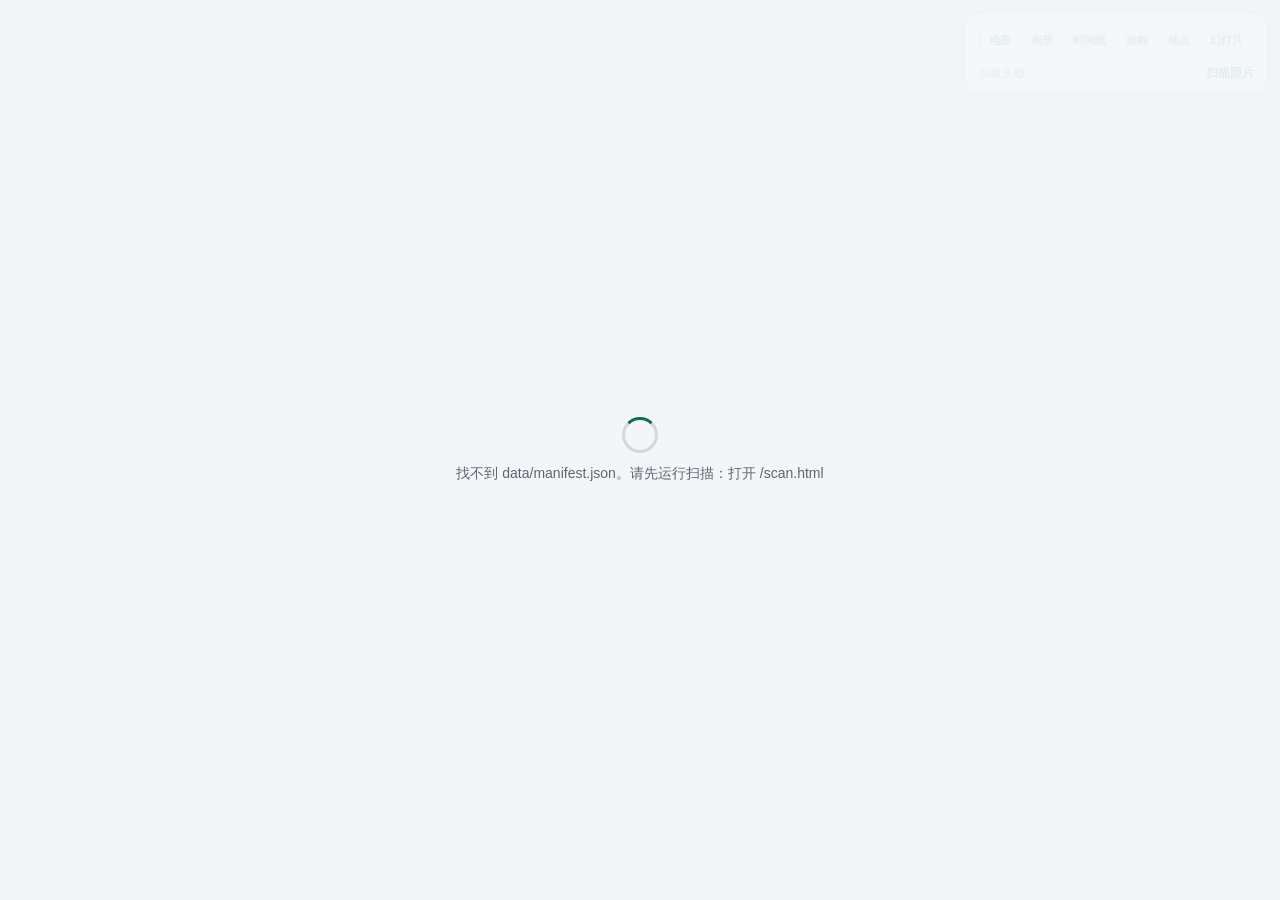
==== commit 11351443: "11" ====
--- a/index.html
+++ b/index.html
@@ -16,6 +16,9 @@
       <div class="mode-switch" role="tablist" aria-label="展现模式">
         <button type="button" class="mode-btn active" data-mode="map" role="tab" aria-selected="true">地图</button>
         <button type="button" class="mode-btn" data-mode="album" role="tab" aria-selected="false">相册</button>
+        <button type="button" class="mode-btn" data-mode="timeline" role="tab" aria-selected="false">时间线</button>
+        <button type="button" class="mode-btn" data-mode="journey" role="tab" aria-selected="false">旅程</button>
+        <button type="button" class="mode-btn" data-mode="places" role="tab" aria-selected="false">地点</button>
         <button type="button" class="mode-btn" data-mode="slideshow" role="tab" aria-selected="false">幻灯片</button>
       </div>
       <div class="hud-row">
@@ -32,6 +35,34 @@
   <div id="view-album" class="view" hidden>
     <div id="albumGrid" class="album-grid"></div>
     <p class="album-empty" id="albumEmpty" hidden>暂无照片</p>
+  </div>
+
+  <div id="view-timeline" class="view" hidden>
+    <div id="timelineScroll" class="tl-scroll"></div>
+    <p class="album-empty" id="timelineEmpty" hidden>暂无照片</p>
+  </div>
+
+  <div id="view-journey" class="view" hidden>
+    <aside class="jn-side" id="journeySide"></aside>
+    <div class="jn-map-wrap">
+      <div id="journeyMap"></div>
+      <div class="jn-strip" id="journeyStrip"></div>
+    </div>
+  </div>
+
+  <div id="view-places" class="view" hidden>
+    <div class="pl-layout">
+      <aside class="pl-side" id="placesSide"></aside>
+      <div class="pl-main">
+        <header class="pl-head" id="placesHead" hidden>
+          <button type="button" class="pl-back" id="placesBack">← 全部地点</button>
+          <h2 id="placesTitle"></h2>
+          <span id="placesCount"></span>
+        </header>
+        <div id="placesGrid" class="album-grid"></div>
+        <p class="album-empty" id="placesEmpty" hidden>暂无地点相册</p>
+      </div>
+    </div>
   </div>
 
   <div id="view-slideshow" class="view" hidden>
--- a/app.css
+++ b/app.css
@@ -48,7 +48,7 @@
   border-radius: 12px;
   box-shadow: var(--shadow);
   width: max-content;
-  max-width: min(360px, calc(100vw - 28px));
+  max-width: min(420px, calc(100vw - 28px));
   cursor: grab;
   user-select: none;
   touch-action: none;
@@ -164,6 +164,7 @@
 
 .mode-switch {
   display: flex;
+  flex-wrap: wrap;
   gap: 4px;
   padding: 3px;
   background: #e8eef2;
@@ -176,9 +177,9 @@
   border: none;
   background: transparent;
   color: var(--muted);
-  font-size: 12px;
+  font-size: 11px;
   font-weight: 600;
-  padding: 7px 10px;
+  padding: 6px 8px;
   border-radius: 8px;
   cursor: pointer;
   white-space: nowrap;
@@ -374,6 +375,392 @@
   color: var(--muted);
   margin-top: 48px;
   font-size: 14px;
+}
+
+/* Timeline */
+#view-timeline {
+  overflow: auto;
+  background: #eef1f4;
+}
+
+.tl-scroll {
+  max-width: 920px;
+  margin: 0 auto;
+  padding: 20px 16px 48px;
+}
+
+.tl-day {
+  margin-bottom: 28px;
+}
+
+.tl-day-head {
+  position: sticky;
+  top: 0;
+  z-index: 2;
+  display: flex;
+  align-items: baseline;
+  gap: 10px;
+  padding: 10px 4px;
+  background: linear-gradient(#eef1f4 60%, rgba(238, 241, 244, 0));
+  font-weight: 700;
+  color: var(--ink);
+}
+
+.tl-day-head .tl-date {
+  font-size: 16px;
+}
+
+.tl-day-head .tl-meta {
+  font-size: 12px;
+  font-weight: 600;
+  color: var(--muted);
+}
+
+.tl-row {
+  display: grid;
+  grid-template-columns: repeat(auto-fill, minmax(88px, 1fr));
+  gap: 4px;
+}
+
+.tl-item {
+  aspect-ratio: 1;
+  border: none;
+  padding: 0;
+  border-radius: 6px;
+  background: #c5ccd2 center/cover no-repeat;
+  cursor: pointer;
+}
+
+.tl-item:hover {
+  opacity: 0.88;
+}
+
+/* Journey */
+#view-journey {
+  display: flex;
+  background: #0f1419;
+}
+
+.jn-side {
+  width: min(280px, 38vw);
+  flex-shrink: 0;
+  overflow: auto;
+  background: #161c22;
+  border-right: 1px solid rgba(255, 255, 255, 0.06);
+  padding: 12px 10px 24px;
+}
+
+.jn-side-title {
+  color: rgba(255, 255, 255, 0.55);
+  font-size: 11px;
+  font-weight: 700;
+  letter-spacing: 0.04em;
+  text-transform: uppercase;
+  padding: 4px 8px 10px;
+}
+
+.jn-day {
+  width: 100%;
+  display: flex;
+  gap: 10px;
+  align-items: center;
+  border: none;
+  background: transparent;
+  color: #fff;
+  text-align: left;
+  padding: 8px;
+  border-radius: 10px;
+  cursor: pointer;
+}
+
+.jn-day:hover {
+  background: rgba(255, 255, 255, 0.06);
+}
+
+.jn-day.active {
+  background: rgba(56, 180, 210, 0.18);
+}
+
+.jn-day-cover {
+  width: 48px;
+  height: 48px;
+  border-radius: 8px;
+  background: #2a333c center/cover no-repeat;
+  flex-shrink: 0;
+}
+
+.jn-day-text {
+  min-width: 0;
+}
+
+.jn-day-text strong {
+  display: block;
+  font-size: 13px;
+}
+
+.jn-day-text span {
+  display: block;
+  font-size: 11px;
+  color: rgba(255, 255, 255, 0.5);
+  margin-top: 2px;
+}
+
+.jn-map-wrap {
+  flex: 1;
+  position: relative;
+  min-width: 0;
+}
+
+#journeyMap {
+  position: absolute;
+  inset: 0 0 96px 0;
+}
+
+.jn-fly-core {
+  filter: drop-shadow(0 0 2px rgba(122, 236, 255, 0.85));
+}
+
+.jn-fly-glow {
+  filter: blur(1px);
+}
+
+.jn-arrow {
+  background: none !important;
+  border: none !important;
+}
+
+.jn-arrow-inner {
+  width: 14px;
+  height: 14px;
+  display: flex;
+  align-items: center;
+  justify-content: center;
+  transform-origin: 50% 50%;
+  filter: drop-shadow(0 0 3px rgba(180, 250, 255, 0.95));
+  will-change: transform;
+}
+
+.jn-arrow-inner svg {
+  display: block;
+  overflow: visible;
+}
+
+.jn-spark {
+  background: none !important;
+  border: none !important;
+}
+
+.jn-spark-inner {
+  width: 8px;
+  height: 8px;
+  border-radius: 50%;
+  background: radial-gradient(circle, #fff 0%, #7aecff 45%, transparent 75%);
+  box-shadow: 0 0 10px 3px rgba(80, 220, 255, 0.75);
+}
+
+.jn-pin {
+  background: none !important;
+  border: none !important;
+}
+
+.jn-pin-ring {
+  position: absolute;
+  inset: 0;
+  border-radius: 50%;
+  border: 1px solid rgba(125, 236, 255, 0.7);
+  box-shadow: 0 0 12px rgba(60, 200, 255, 0.55);
+  animation: jnPinPulse 2.2s ease-out infinite;
+}
+
+.jn-pin-core {
+  position: absolute;
+  inset: 4px;
+  border-radius: 50%;
+  border: 2px solid #fff;
+  background: #2a333c center/cover no-repeat;
+  box-shadow: 0 2px 8px rgba(0, 0, 0, 0.4);
+}
+
+@keyframes jnPinPulse {
+  0% {
+    transform: scale(0.85);
+    opacity: 0.9;
+  }
+  100% {
+    transform: scale(1.55);
+    opacity: 0;
+  }
+}
+
+.jn-strip {
+  position: absolute;
+  left: 0;
+  right: 0;
+  bottom: 0;
+  height: 96px;
+  display: flex;
+  gap: 6px;
+  padding: 10px 12px;
+  overflow-x: auto;
+  background: rgba(10, 14, 18, 0.92);
+  border-top: 1px solid rgba(255, 255, 255, 0.06);
+}
+
+.jn-strip-item {
+  flex: 0 0 72px;
+  height: 72px;
+  border: 2px solid transparent;
+  border-radius: 8px;
+  background: #2a333c center/cover no-repeat;
+  cursor: pointer;
+  padding: 0;
+}
+
+.jn-strip-item.active {
+  border-color: #4ecbff;
+}
+
+.jn-empty {
+  color: rgba(255, 255, 255, 0.45);
+  font-size: 13px;
+  padding: 16px 8px;
+}
+
+/* Places */
+#view-places {
+  overflow: hidden;
+  background: #eef1f4;
+}
+
+.pl-layout {
+  display: flex;
+  height: 100%;
+}
+
+.pl-side {
+  width: min(300px, 40vw);
+  flex-shrink: 0;
+  overflow: auto;
+  background: #fff;
+  border-right: 1px solid rgba(20, 30, 40, 0.08);
+  padding: 12px 10px 28px;
+}
+
+.pl-side-title {
+  font-size: 11px;
+  font-weight: 700;
+  color: var(--muted);
+  letter-spacing: 0.04em;
+  text-transform: uppercase;
+  padding: 4px 8px 10px;
+}
+
+.pl-card {
+  width: 100%;
+  display: flex;
+  gap: 10px;
+  align-items: center;
+  border: none;
+  background: transparent;
+  text-align: left;
+  padding: 8px;
+  border-radius: 12px;
+  cursor: pointer;
+  color: var(--ink);
+}
+
+.pl-card:hover,
+.pl-card.active {
+  background: #eef3f7;
+}
+
+.pl-card-cover {
+  width: 56px;
+  height: 56px;
+  border-radius: 10px;
+  background: #c5ccd2 center/cover no-repeat;
+  flex-shrink: 0;
+}
+
+.pl-card-text strong {
+  display: block;
+  font-size: 13px;
+}
+
+.pl-card-text span {
+  display: block;
+  font-size: 11px;
+  color: var(--muted);
+  margin-top: 2px;
+  line-height: 1.35;
+  max-width: 200px;
+  overflow: hidden;
+  text-overflow: ellipsis;
+  white-space: nowrap;
+}
+
+.pl-main {
+  flex: 1;
+  overflow: auto;
+  padding: 2px;
+  min-width: 0;
+}
+
+.pl-head {
+  display: flex;
+  align-items: center;
+  gap: 12px;
+  padding: 12px 14px 8px;
+  position: sticky;
+  top: 0;
+  z-index: 2;
+  background: #eef1f4;
+}
+
+.pl-head h2 {
+  margin: 0;
+  font-size: 16px;
+  font-weight: 700;
+}
+
+.pl-head #placesCount {
+  font-size: 12px;
+  color: var(--muted);
+}
+
+.pl-back {
+  border: none;
+  background: rgba(20, 30, 40, 0.06);
+  border-radius: 999px;
+  padding: 6px 10px;
+  font-size: 12px;
+  font-weight: 600;
+  cursor: pointer;
+  color: var(--ink);
+}
+
+@media (max-width: 720px) {
+  #view-journey {
+    flex-direction: column;
+  }
+  .jn-side {
+    width: 100%;
+    max-height: 28vh;
+    border-right: none;
+    border-bottom: 1px solid rgba(255, 255, 255, 0.06);
+  }
+  #journeyMap {
+    inset: 0 0 88px 0;
+  }
+  .pl-layout {
+    flex-direction: column;
+  }
+  .pl-side {
+    width: 100%;
+    max-height: 36vh;
+    border-right: none;
+    border-bottom: 1px solid rgba(20, 30, 40, 0.08);
+  }
 }
 
 /* Slideshow */
@@ -528,7 +915,7 @@
 .ss-bar {
   position: absolute;
   left: 50%;
-  bottom: 14px;
+  bottom: 26px;
   transform: translateX(-50%);
   display: flex;
   align-items: center;
